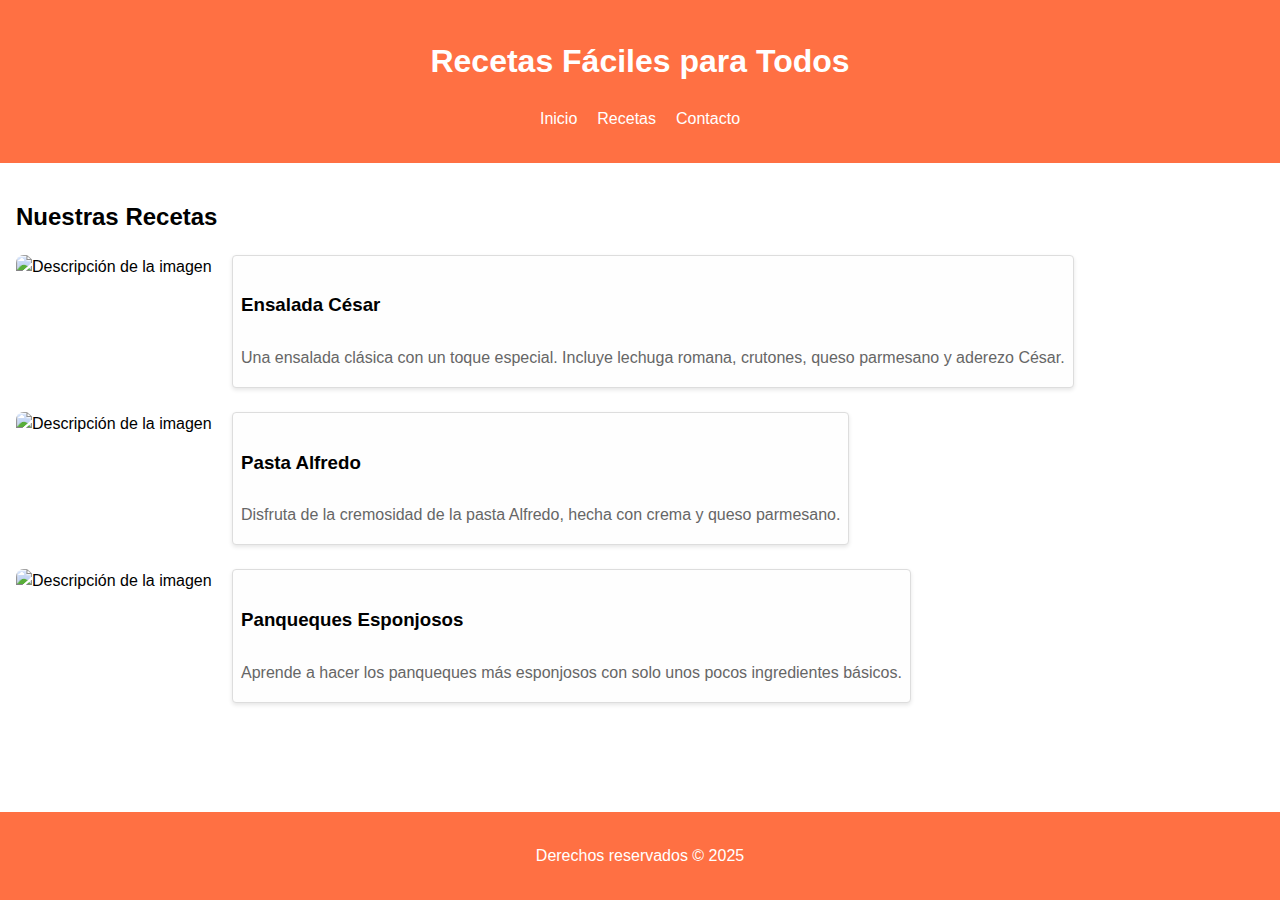
==== recetas.html @ 2625f104 "recetas.html added and modification of styles.css" ====
<!DOCTYPE html>
<html lang="es">
  <head>
    <meta charset="UTF-8" />
    <meta name="viewport" content="width=device-width, initial-scale=1.0" />
    <title>Recetas - Blog de Cocina</title>
    <link rel="stylesheet" href="style.css" />
  </head>
  <body>
    <header>
      <h1>Recetas Fáciles para Todos</h1>
      <nav>
        <ul>
          <li><a href="index.html">Inicio</a></li>
          <li><a href="/recetas.html">Recetas</a></li>
          <li><a href="#contacto">Contacto</a></li>
        </ul>
      </nav>
    </header>

    <main>
      <section id="recetas-listado">
        <h2>Nuestras Recetas</h2>
        <article class="receta">
          <img
            src="https://www.gourmet.cl/wp-content/uploads/2016/09/Ensalada_C%C3%A9sar-web.jpg"
            alt="Descripción de la imagen"
          />
          <div class="receta-info">
            <h3>Ensalada César</h3>
            <p>
              Una ensalada clásica con un toque especial. Incluye lechuga
              romana, crutones, queso parmesano y aderezo César.
            </p>
          </div>
        </article>

        <article class="receta">
          <img
            src="https://www.recetasnestle.com.mx/sites/default/files/styles/recipe_detail_desktop_new/public/srh_recipes/7e918da02773a54eea60d7bf336d6bb6.webp?itok=vgTIM_VE"
            alt="Descripción de la imagen"
          />
          <div class="receta-info">
            <h3>Pasta Alfredo</h3>
            <p>
              Disfruta de la cremosidad de la pasta Alfredo, hecha con crema y
              queso parmesano.
            </p>
          </div>
        </article>

        <article class="receta">
          <img
            src="https://media.a24.com/p/e58257dc92e13e0343bfb1fe1379f751/adjuntos/296/imagenes/009/394/0009394320/imagepng.png"
            alt="Descripción de la imagen"
          />
          <div class="receta-info">
            <h3>Panqueques Esponjosos</h3>
            <p>
              Aprende a hacer los panqueques más esponjosos con solo unos pocos
              ingredientes básicos.
            </p>
          </div>
        </article>
      </section>
    </main>

    <footer>
      <p>Derechos reservados &copy; 2025</p>
    </footer>
  </body>
</html>
---- style.css ----
body {
  font-family: Arial, sans-serif;
  margin: 0;
  padding: 0;
  line-height: 1.5;
}

header {
  background-color: #ff7043;
  color: white;
  padding: 1rem;
  text-align: center;
}

nav ul {
  list-style: none;
  padding: 0;
  display: flex;
  justify-content: center;
}

nav ul li {
  margin: 0 10px;
}

nav ul li a {
  color: white;
  text-decoration: none;
}

main {
  padding: 1rem;
}

article img {
  width: 200px;
  aspect-ratio: 3/2;
  border-radius: 8px;
  margin-right: 1rem;
  transition: transform 0.3s ease;
}

article img:hover {
  transform: scale(1.1);
}

article {
  margin-bottom: 1.5rem;
}

.receta {
  display: flex;
  flex-direction: row;
}

.receta-info {
  display: flex;
  flex-direction: column;
  justify-content: center;
  padding: 0.5rem;
  background-color: #fefefe;
  border: 1px solid #ddd;
  border-radius: 4px;
  box-shadow: 0 2px 4px rgba(0, 0, 0, 0.1);
}

.receta-info h4 {
  margin: 0;
  color: #333;
  font-size: 1.2rem;
}

.receta-info p {
  margin: 0.5rem 0 0;
  color: #666;
}

footer {
  background-color: #ff7043;
  color: white;
  text-align: center;
  padding: 1rem 0;
  position: fixed;
  width: 100%;
  bottom: 0;
}
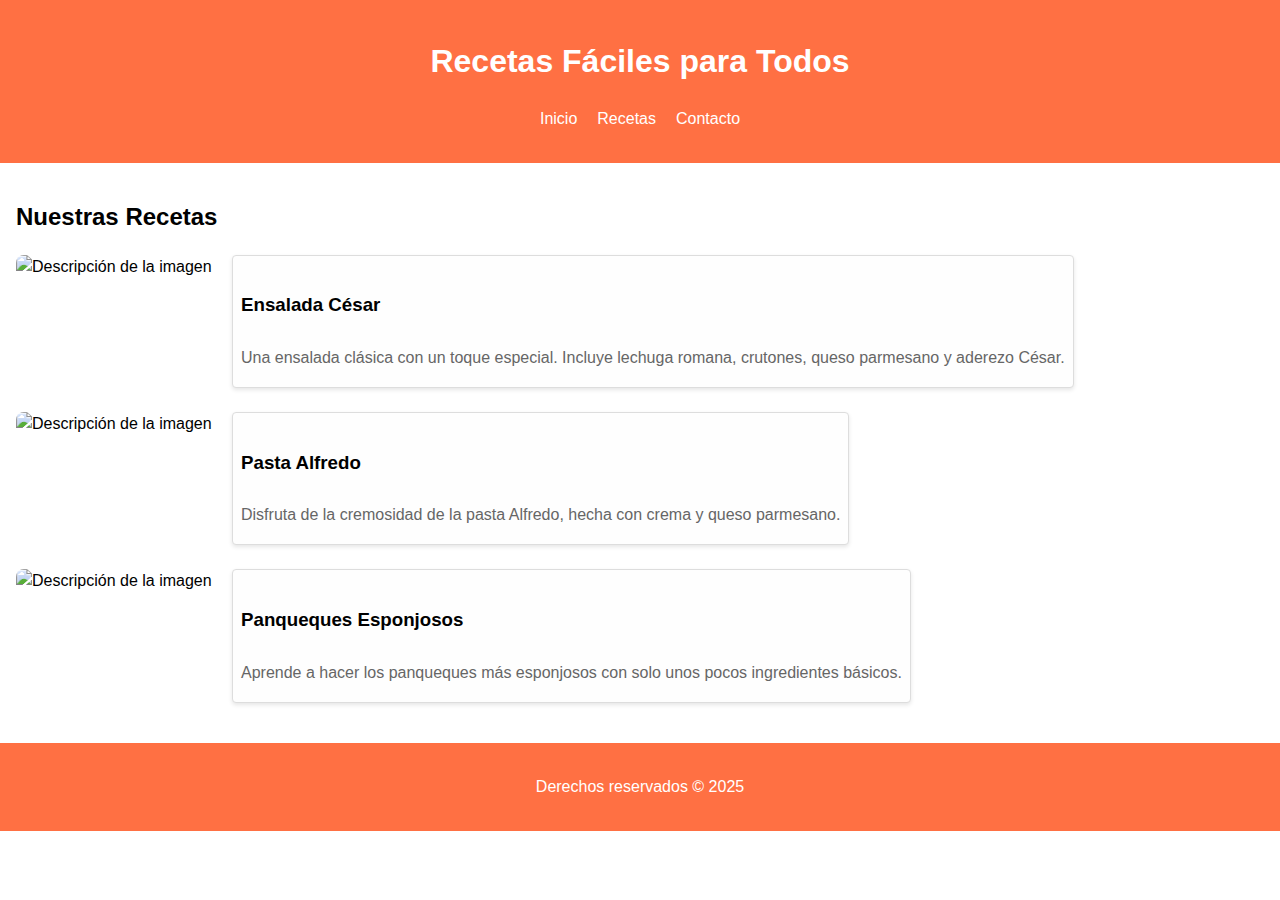
==== commit dc2b749b: "cambio y verifcaación de los comit hechos" ====
--- a/recetas.html
+++ b/recetas.html
@@ -4,7 +4,7 @@
     <meta charset="UTF-8" />
     <meta name="viewport" content="width=device-width, initial-scale=1.0" />
     <title>Recetas - Blog de Cocina</title>
-    <link rel="stylesheet" href="style.css" />
+    <link rel="stylesheet" href="styles.css" />
   </head>
   <body>
     <header>
--- a/styles.css
+++ b/styles.css
@@ -0,0 +1,86 @@
+body {
+    font-family: Arial, sans-serif;
+    margin: 0;
+    padding: 0;
+    line-height: 1.5;
+}
+
+header {
+    background-color: #ff7043;
+    color: white;
+    padding: 1rem;
+    text-align: center;
+}
+
+nav ul {
+    list-style: none;
+    padding: 0;
+    display: flex;
+    justify-content: center;
+}
+
+nav ul li {
+    margin: 0 10px;
+}
+
+nav ul li a {
+    color: white;
+    text-decoration: none;
+}
+
+main {
+    padding: 1rem;
+}
+
+article img {
+    width: 200px;
+    aspect-ratio: 3/2;
+    border-radius: 8px;
+    margin-right: 1rem;
+    transition: transform 0.3s ease;
+}
+
+article img:hover {
+    transform: scale(1.1);
+}
+
+article {
+    margin-bottom: 1.5rem;
+}
+
+.receta {
+    display: flex;
+    flex-direction: row;
+}
+
+.receta-info {
+    display: flex;
+    flex-direction: column;
+    justify-content: center;
+    padding: 0.5rem;
+    background-color: #fefefe;
+    border: 1px solid #ddd;
+    border-radius: 4px;
+    box-shadow: 0 2px 4px rgba(0, 0, 0, 0.1);
+}
+
+.receta-info h4 {
+    margin: 0;
+    color: #333;
+    font-size: 1.2rem;
+}
+
+.receta-info p {
+    margin: 0.5rem 0 0;
+    color: #666;
+}
+
+footer {
+    background-color: #ff7043;
+    color: white;
+    text-align: center;
+    padding: 1rem 0;
+    /* position: fixed; */
+    width: 100%;
+    bottom: 0;
+}